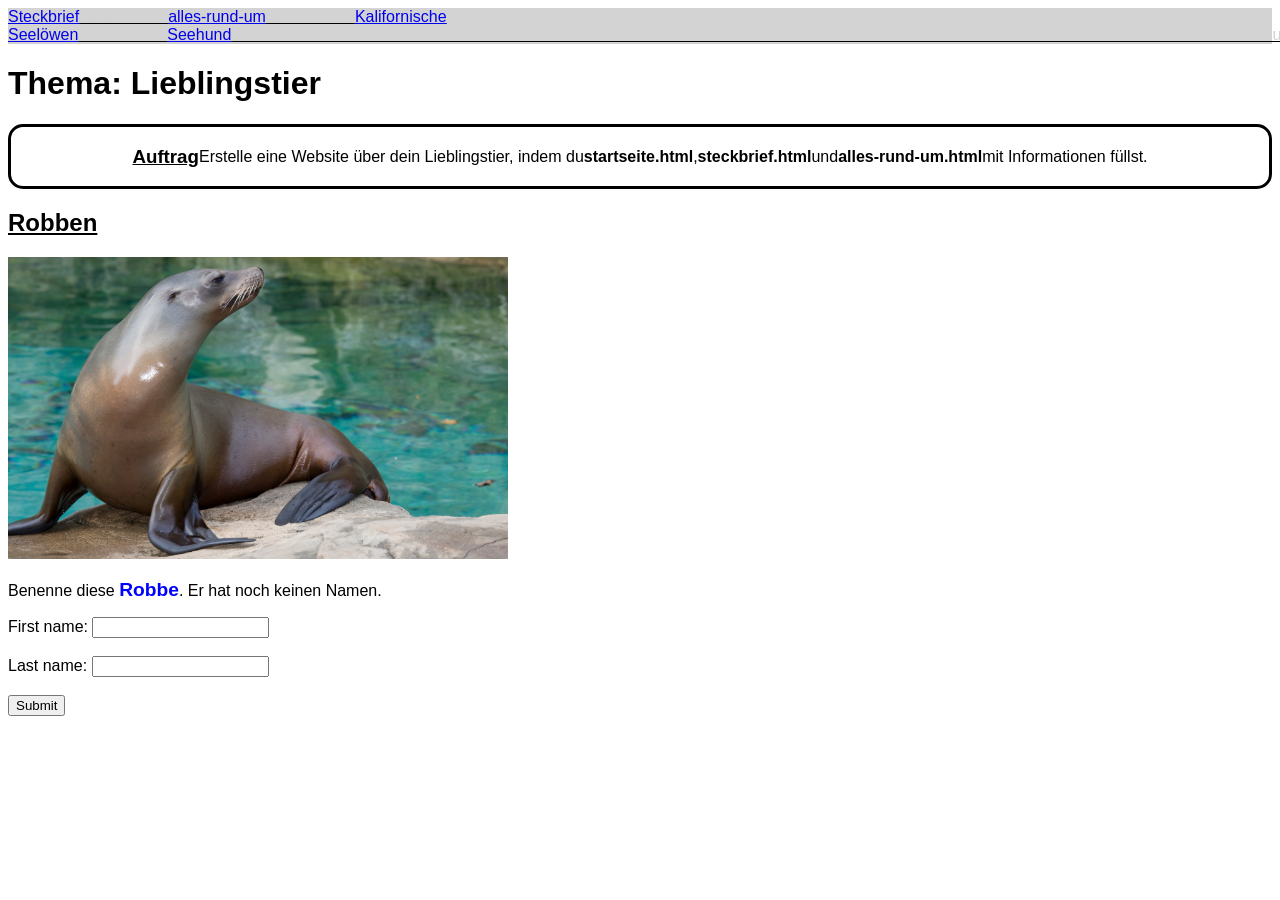
==== Mycontainer/webrobbe/startseite.html @ 2aa709e1 "container whale" ====
<!DOCTYPE html>
<html>
  <head>
    <meta charset="utf-8" />
    <title>Robben-wiki</title>
    <link href="style.css" rel="stylesheet">
  </head>
  <div class="menu"><u><a href="steckbrief.html">Steckbrief</a><span style="color: lightgrey;">uuuuuuuuuu</span><a href="alles-rund-um.html">alles-rund-um</a><span style="color: lightgrey;">uuuuuuuuuu</span><a href="see löwe.html">Kalifornische Seelöwen</a><span style="color: lightgrey;">uuuuuuuuuu</span><a href="seehund.html">Seehund</a><span style="color: lightgrey;">uuuuuuuuuuuuuuuuuuuuuuuuuuuuuuuuuuuuuuuuuuuuuuuuuuuuuuuuuuuuuuuuuuuuuuuuuuuuuuuuuuuuuuuuuuuuuuuuuuuuuuuuuuuuuuuuuuuuuuuuuuuuuuuuuuuuuuuuuu</span></u></div>
  <body>
    <h1>Thema: Lieblingstier</h1>
    <div class="auftrag">      <h3><u>Auftrag</u></h3>
    Erstelle eine Website über dein Lieblingstier, indem du <b>startseite.html</b>, <b>steckbrief.html</b> und <b>alles-rund-um.html</b> mit Informationen füllst.</div>

    <h2><u><b>Robben</b></u></h2>
    <img width="500" src="californiasealion-001.jpg">
    <p>Benenne diese <b><big><span style="color: blue;">Robbe</span></big></b>. Er hat noch keinen Namen.</p>
    <form action="Submit.html">
      <label for="fname">First name:</label>
      <input type="text" id="fname" name="fname"><br><br>
      <label for="lname">Last name:</label>
      <input type="text" id="lname" name="lname"><br><br>
      <input type="submit" value="Submit">
    </form>
  </body>
</html>
---- Mycontainer/webrobbe/style.css ----
body {
  font-family: Arial;
}


.pill {
  border: 3px solid black;
  border-radius: 999px;
  background-color: rgba(255, 255, 255, 0.6);
  
  display: flex;
  align-items: center;
  justify-content: center;
  
  font-family: Arial, sans-serif;
}

.auftrag {
  border: 3px solid rgb(0, 0, 0);
  border-radius: 15px;
  
  display: flex;
  align-items: center;
  justify-content: center;
  background-color: ;
  
  font-family: Arial, sans-serif;
  
}


.start-knopf {
    padding: 15px 50px;
    border: 1px solid rgb(0, 0, 0);
    border-radius: 999px;
    background-color: rgba(255, 255, 255, 0.6);
    
    text-decoration: none;
    color: black;
    font-size: 20px;
    font-family: Arial, sans-serif;

    transition: 0.3s ease;
}
.robben-page {
    margin: 0;
    height: 100vh;

    background-image: url("robben-in-island-2c13b623-72f9-4e08-b46d-6c05280b5d96.jpg");
    background-size: cover;
    background-position: center;
    background-repeat: no-repeat;

    display: flex;
    justify-content: center;
    align-items: center;
}
.menu {
  width: 100%;
  background-color: lightgrey;
}
.box {
  border-radius: 0%;
width: 100%;
background-color: bisque;
}

.round {
  border-radius: 15px;
  border: 1px solid rgb(0, 0, 0);
  border-style: solid;
}
div
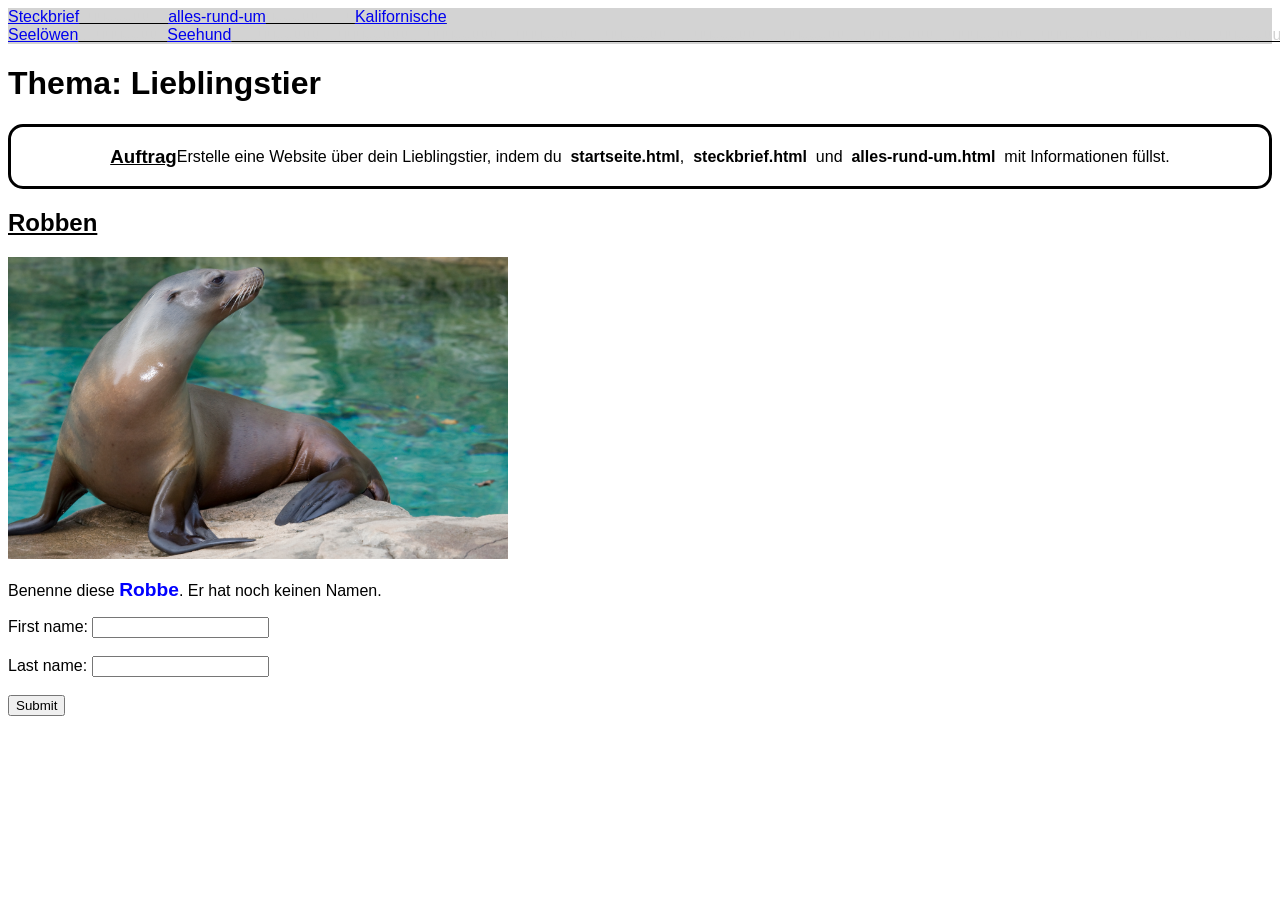
==== commit 3befac95: "2nd change" ====
--- a/Mycontainer/webrobbe/startseite.html
+++ b/Mycontainer/webrobbe/startseite.html
@@ -9,7 +9,7 @@
   <body>
     <h1>Thema: Lieblingstier</h1>
     <div class="auftrag">      <h3><u>Auftrag</u></h3>
-    Erstelle eine Website über dein Lieblingstier, indem du <b>startseite.html</b>, <b>steckbrief.html</b> und <b>alles-rund-um.html</b> mit Informationen füllst.</div>
+    Erstelle eine Website über dein Lieblingstier, indem du &nbsp; <b>startseite.html</b>, &nbsp; <b>steckbrief.html</b> &nbsp; und &nbsp; <b>alles-rund-um.html</b> &nbsp; mit Informationen füllst.</div>
 
     <h2><u><b>Robben</b></u></h2>
     <img width="500" src="californiasealion-001.jpg">
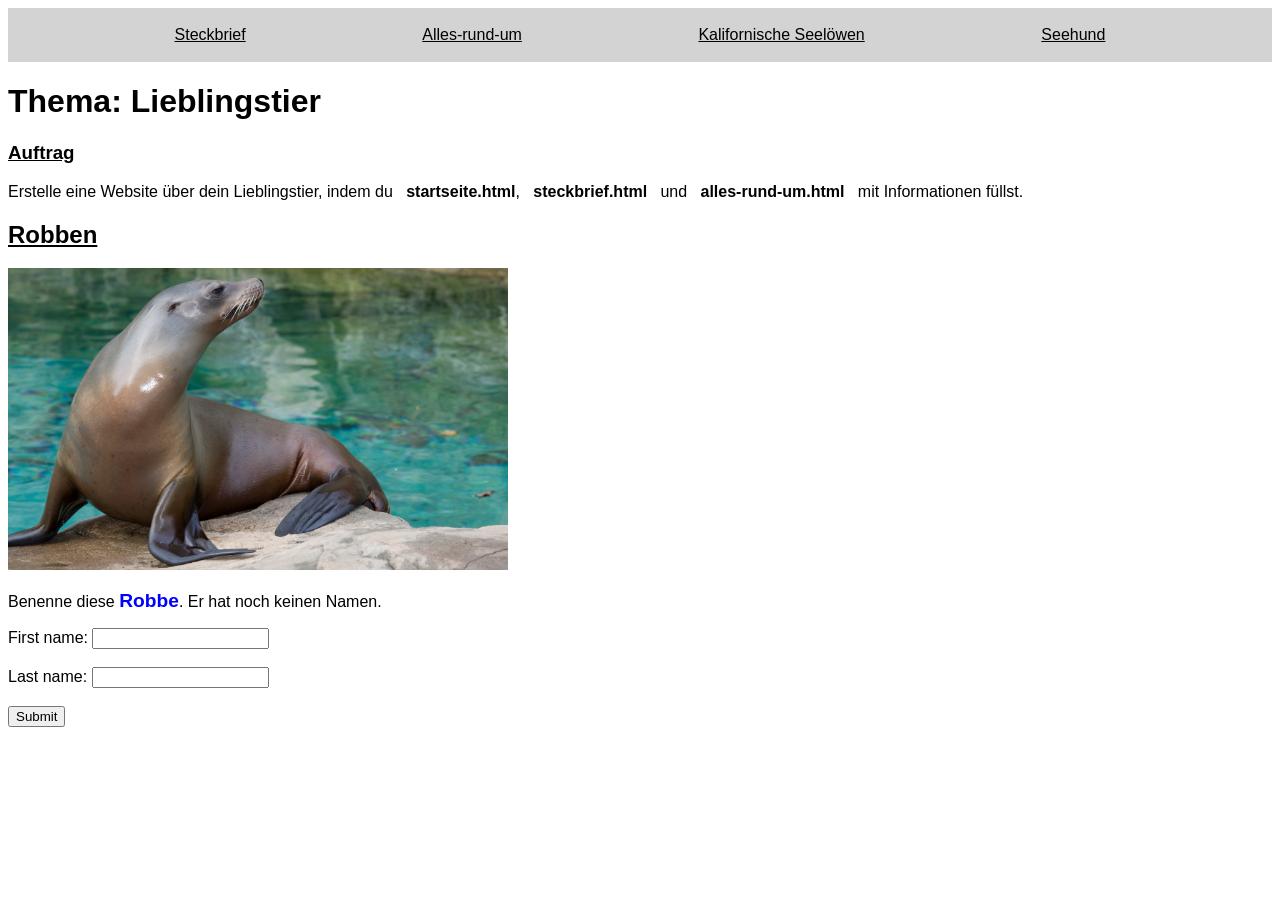
==== commit 1a14d66b: "Making a css top menu." ====
--- a/Mycontainer/webrobbe/startseite.html
+++ b/Mycontainer/webrobbe/startseite.html
@@ -5,7 +5,12 @@
     <title>Robben-wiki</title>
     <link href="style.css" rel="stylesheet">
   </head>
-  <div class="menu"><u><a href="steckbrief.html">Steckbrief</a><span style="color: lightgrey;">uuuuuuuuuu</span><a href="alles-rund-um.html">alles-rund-um</a><span style="color: lightgrey;">uuuuuuuuuu</span><a href="see löwe.html">Kalifornische Seelöwen</a><span style="color: lightgrey;">uuuuuuuuuu</span><a href="seehund.html">Seehund</a><span style="color: lightgrey;">uuuuuuuuuuuuuuuuuuuuuuuuuuuuuuuuuuuuuuuuuuuuuuuuuuuuuuuuuuuuuuuuuuuuuuuuuuuuuuuuuuuuuuuuuuuuuuuuuuuuuuuuuuuuuuuuuuuuuuuuuuuuuuuuuuuuuuuuuu</span></u></div>
+  <div class="menu">
+    <p><a class="menuitem menuitem:hover" href="steckbrief.html">Steckbrief</a></p>
+    <p><a class="menuitem menuitem:hover" href="alles-rund-um.html">Alles-rund-um</a></p>
+    <p><a class="menuitem menuitem:hover" href="see löwe.html">Kalifornische Seelöwen</a></p>
+    <p><a class="menuitem menuitem:hover" href="seehund.html">Seehund</a></p>
+  </div>
   <body>
     <h1>Thema: Lieblingstier</h1>
     <div class="auftrag">      <h3><u>Auftrag</u></h3>
@@ -22,4 +27,4 @@
       <input type="submit" value="Submit">
     </form>
   </body>
-</html>+</html>
--- a/Mycontainer/webrobbe/style.css
+++ b/Mycontainer/webrobbe/style.css
@@ -1,31 +1,5 @@
 body {
   font-family: Arial;
-}
-
-
-.pill {
-  border: 3px solid black;
-  border-radius: 999px;
-  background-color: rgba(255, 255, 255, 0.6);
-  
-  display: flex;
-  align-items: center;
-  justify-content: center;
-  
-  font-family: Arial, sans-serif;
-}
-
-.auftrag {
-  border: 3px solid rgb(0, 0, 0);
-  border-radius: 15px;
-  
-  display: flex;
-  align-items: center;
-  justify-content: center;
-  background-color: ;
-  
-  font-family: Arial, sans-serif;
-  
 }
 
 
@@ -42,6 +16,7 @@
 
     transition: 0.3s ease;
 }
+
 .robben-page {
     margin: 0;
     height: 100vh;
@@ -55,19 +30,30 @@
     justify-content: center;
     align-items: center;
 }
+
 .menu {
   width: 100%;
   background-color: lightgrey;
-}
-.box {
-  border-radius: 0%;
-width: 100%;
-background-color: bisque;
+  display: flex;
+  flex-flow: row nowrap;
+  justify-content: space-evenly;
 }
 
-.round {
-  border-radius: 15px;
-  border: 1px solid rgb(0, 0, 0);
-  border-style: solid;
+.menuitem {
+  color: black;
+  text-align: center;
+  display: inline-block;
+  margin-top: 2px;
+  margin-bottom: 2px;
+  padding-left: 10px;
+  padding-right: 10px;
+  transition: background-color 0.9 color 0.9;
+  transition-timing-function: ease-in-out;
+  cursor: pointer;
 }
-div+
+.menuitem:hover {
+  background-color: black;
+  color: whitesmoke;
+}
+
